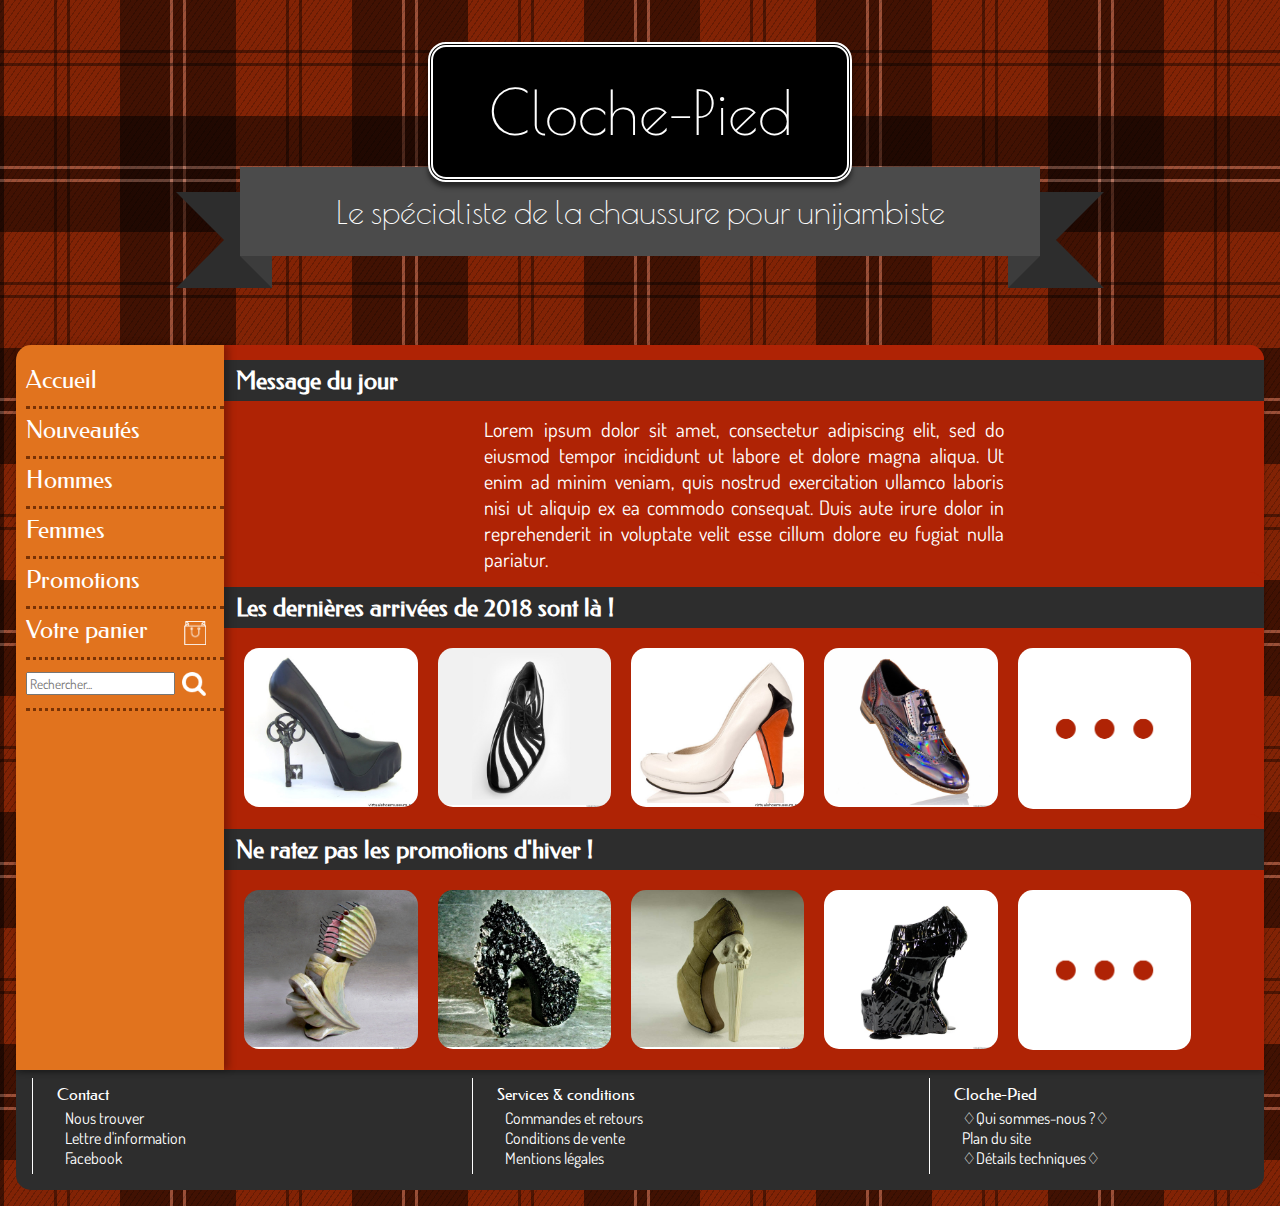
==== index.html @ 4526c3ce "add menu on page progress" ====
<!DOCTYPE html>
<html lang="fr">
  <head>
  <title>Cloche-Pied : accueil</title>
    <link rel="stylesheet"
          href="https://fonts.googleapis.com/css?family=Poiret+One|Federo|Dosis:light"/>
	<link rel="stylesheet"  href="style.css" type="text/css"/>
	<link rel="stylesheet"  href="index.css" type="text/css"/>
	<meta charset="utf-8" />
  </head>
  <body>
	<div id="wrap">
		<header>
			<div id="logo">Cloche-Pied</div>
			<div id="ribbon">
				<span id="ribbon-content">Le spécialiste de la chaussure pour unijambiste</span>
			</div>
		</header>
		<main>
			<div class="menu">
				<nav>
					<ul>
						<li><a href="index.html">Accueil</a></li>
						<li><a href="new.html">Nouveautés</a></li>
						<li><a href="men.html">Hommes</a></li>
						<li><a href="women.html">Femmes</a></li>
						<li><a href="sales.html">Promotions</a></li>
						<li><a href="basket.html">Votre panier<img src="imgs/icons/panier.png"/></a></li>
						<li id="search"><input type="search" placeholder="Rechercher..."/><a href="product.html"><img src="imgs/icons/loupe.png"/></a></li>
					</ul>
				</nav>
			</div>

			<div id="container">
					<div class="container">
						<div id="messagejour">
							<h2>Message du jour</h2>
							<p>Lorem ipsum dolor sit amet, consectetur adipiscing elit, sed do eiusmod tempor incididunt ut labore et dolore magna aliqua. Ut enim ad minim veniam, quis nostrud exercitation ullamco laboris nisi ut aliquip ex ea commodo consequat. Duis aute irure dolor in reprehenderit in voluptate velit esse cillum dolore eu fugiat nulla pariatur.</p>
						</div>
					</div>
					<div class="container">
						<div id="arrivage">
							<h2>Les dernières arrivées de 2018 sont là !</h2>
							<div class="boxes">	
								<a href="product.html"><div class="box"><img src="imgs/w/Vickey.jpg" alt="Vickey Shoes">
									<div class="opaque">
										<div class="infos">
											<p>Vickey</p>
											<p>610€</p>
											<p>by Koby Levy</p>
										</div>
									</div>
								</div></a>
								<a href="product.html"><div class="box"><img src="imgs/m/Zebra.jpg" alt="Zebra Shoes">
									<div class="opaque">
										<div class="infos">
											<p>Zebra</p>
											<p>585€</p>
											<p>by Hugo Leg</p>
										</div>
									</div>
								</div></a>
								<a href="product.html"><div class="box"><img src="imgs/w/Swan.jpg" alt="Swan Shoes">
									<div class="opaque">
										<div class="infos">
											<p>Swan</p>
											<p>570€</p>
											<p>by Beauty Beast</p>
										</div>
									</div>
								</div></a>
								<a href="product.html"><div class="box"><img src="imgs/m/Holographic_iridescent.jpg" alt="Holographic Iridescent Shoes">
									<div class="opaque">
										<div class="infos">
											<p>Iridescent</p>
											<p>700€</p>
											<p>by Mélenchonist</p>
										</div>
									</div>
								</div></a>
								<div class="box"><img src="imgs/3pointsblanc.png" alt="3 petits points">
									<div class="opaque">
										<a href="new.html"><img src="imgs/3pointsgris.png" alt="3 petits points"></a>
									</div>
								</div>
							</div>
						</div>
					</div>
					<div class="container">
						<div id="promos">
							<h2>Ne ratez pas les promotions d'hiver !</h2>
							<div class="boxes">	
								<a href="product.html"><div class="box"><img src="./imgs/w/k_tesoro/Equilibria.jpg" alt="Equilibria Shoes"> 
									<div class="opaque">
										<div class="infos">
											<p>Equilibria</p>
											<p>510€</p>
											<p>by Kermit Tesoro</p>
										</div>
									</div>
								</div></a>
								<a href="product.html"><div class="box"><img src="./imgs/w/k_tesoro/Hallucilica.jpg" alt="Hallucilica Shoes">
									<div class="opaque">
										<div class="infos">
											<p>Hallucilica
											<p>430€</p>
											<p>by Kermit Tesoro</p>
										</div>
									</div>
								</div></a>
								<a href="product.html"><div class="box"><img src="./imgs/w/k_tesoro/Impaled_skull.jpg" alt="Impaled Skull Shoes">
									<div class="opaque">
										<div class="infos">
											<p>Impaled Skull
											<p>520€</p>
											<p>by Kermit Tesoro</p>
										</div>
									</div>
								</div></a>
								<a href="product.html"><div class="box"><img src="./imgs/w/k_tesoro/Oil_Spiller.jpg" alt="Oil Spiller Shoes">
									<div class="opaque">
										<div class="infos">
											<p>Oil Spillet</p>
											<p>450€</p>
											<p>by Kermit Tesoro</p>
										</div>
									</div>
								</div></a>
								<div class="box"><img src="imgs/3pointsblanc.png" alt="3 petits points">
									<div class="opaque">
										<a href="sales.html"><img src="imgs/3pointsgris.png" alt="3 petits points"></a>
									</div>
								</div>
							</div>
						</div>
					</div>
				</div>														
			</main>
		<footer>
				<dl>
					<dt>Contact</dt>
					<nav>
						<dd><a href="progress.html">Nous trouver</dd>
						<dd><a href="progress.html">Lettre d'information</dd>
						<dd><a href="progress.html">Facebook</dd>
					</nav>
				</dl>
				<dl>
					<dt>Services &amp; conditions</dt>
					<nav>
						<dd><a href="progress.html">Commandes et retours</dd>
						<dd><a href="progress.html">Conditions de vente</dd>
						<dd><a href="progress.html">Mentions légales</dd>
					</nav>
				</dl>
				<dl>
					<dt>Cloche-Pied</dt>
					<nav>
						<dd><a href="about.html">♢Qui sommes-nous ?♢</a><dd>
						<dd><a href="progress.html">Plan du site</dd>
						<dd><a href="details.html">♢Détails techniques♢</dd>
					</nav>
				</dl>
			</footer>
	</div>
  </body>
</html>
---- style.css ----
/*taille du body et couleur du fond*/
body{
	width: 97.5%;
	margin: 0 auto 1.25%;
	background-color: rgb(130, 35, 5);
	background-image: repeating-linear-gradient(transparent, transparent 50px, rgba(0,0,0,.4) 50px, rgba(0,0,0,.4) 53px, transparent 53px, transparent 63px, rgba(0,0,0,.4) 63px, rgba(0,0,0,.4) 66px, transparent 66px, transparent 116px, rgba(0,0,0,.5) 116px, rgba(0,0,0,.5) 166px, rgba(255,255,255,.2) 166px, rgba(255,255,255,.2) 169px, rgba(0,0,0,.5) 169px, rgba(0,0,0,.5) 179px, rgba(255,255,255,.2) 179px, rgba(255,255,255,.2) 182px, rgba(0,0,0,.5) 182px, rgba(0,0,0,.5) 232px, transparent 232px),
	repeating-linear-gradient(270deg, transparent, transparent 50px, rgba(0,0,0,.4) 50px, rgba(0,0,0,.4) 53px, transparent 53px, transparent 63px, rgba(0,0,0,.4) 63px, rgba(0,0,0,.4) 66px, transparent 66px, transparent 116px, rgba(0,0,0,.5) 116px, rgba(0,0,0,.5) 166px, rgba(255,255,255,.2) 166px, rgba(255,255,255,.2) 169px, rgba(0,0,0,.5) 169px, rgba(0,0,0,.5) 179px, rgba(255,255,255,.2) 179px, rgba(255,255,255,.2) 182px, rgba(0,0,0,.5) 182px, rgba(0,0,0,.5) 232px, transparent 232px),
	repeating-linear-gradient(125deg, transparent, transparent 2px, rgba(0,0,0,.2) 2px, rgba(0,0,0,.2) 3px, transparent 3px, transparent 5px, rgba(0,0,0,.2) 5px);
}

/*gestion du header, du main et du footer. position et taille*/
#wrap{
	display: flex;
	flex-direction: column;
	margin: auto;
	max-width: 1300px;
}

/*emplacement du header et gestion de ses marges*/
header{
	align-self: flex-start;
    width:100%;
    height:290px;
	margin-bottom: 35px;
}

/*constrution et apparence du logo*/
#logo{
	position:relative;
	margin: 0.70em auto -0.25em;
	padding: 0.5em 0.20em;
	width: 6.5em;
	z-index:2;
	border-style: double;
	border-width: thick;
	border-color: rgb(255, 255, 255);
	border-radius: .3em;
	background-color: rgb(0, 0, 0);
	box-shadow: 0px 5px 5px rgba(0, 0, 0, .5);
	font-family: 'Poiret One', sans-serif;
    font-size: 60px;
	text-align: center;
	color: rgb(255, 255, 255);
}

/*gestion du bandeau gris sous le logo*/
#ribbon{
	position: relative;
	width: 22em;
	padding: 0.8em 1.5em; 
	margin: 0 auto 3em;
	background-color: rgb(75, 75, 75);
	color: rgb(255, 255, 255);
	text-align: center;
	font-family: 'Poiret One', sans-serif;
	font-size: 32px;
}

#ribbon:before, #ribbon:after{
 	content: "";
 	position: absolute;
 	display: block;
 	bottom: -1em;
 	border: 1.5em solid rgb(45, 45, 45);
 	z-index: -1;
}

#ribbon:before{
 	left: -2em;
	border-right-width: 1.5em;
	border-left-color: transparent;
}

#ribbon:after{
 	right: -2em;
	border-left-width: 1.5em;
	border-right-color: transparent;
}

#ribbon #ribbon-content:before, #ribbon #ribbon-content:after{
 	content: "";
	position: absolute;
	display: block;
	border-style: solid;
	border-color: rgb(60,60,60) transparent transparent transparent;
	bottom: -1em;
}

#ribbon #ribbon-content:before{
	left: 0;
	border-width: 1em 0 0 1em;
	z-index: 0;
}

#ribbon #ribbon-content:after {
	right: 0;
	border-width: 1em 1em 0 0;
	z-index: 0;
}

/*gestion du main*/
main{
	box-shadow: 0px 3px 5px rgba(0, 0, 0, .25);
	z-index:1;
	margin-top: 20px;
}

#homeIcon{
	padding:1em;
}


/*construction du menu latéral*/
.menu{
	background-color: rgb(225, 115, 30);
	border-top-left-radius: 15px;
	padding: 0.1em 0em;
	box-shadow: 5px 0px 7.5px rgba(0, 0, 0, .25);
	z-index:2;
}

.menu a{
	text-decoration: none;
	color:white;
}

.menu ul{
	margin: 0 0 auto -30px;
	max-width: 250px;
	min-height: 100%;
	display: flex;
	flex-direction: column;
	justify-content: space-around;
}

.menu ul li:first-child{
	padding: 0.75em 0 0.5em;
}

.menu ul li{
	padding: 0.25em 0 0.5em;
	border-bottom : medium dotted rgb(120,50,5);
	list-style: none;
	font-family: 'Federo', sans-serif;
	font-size: 24px;
}

#search input{
	width:75%;
	font-family: 'Dosis';
}

li img{
	padding-left:0.25em;
	margin: 0.25em 0.75em 0 0;
	height:24px;
	float: right;
}
.container{
	width: 100%;
	border-top-right-radius: 15px;
	flex-direction: row;
	flex-wrap: wrap;
	background-color: rgb(175, 35, 5);
	z-index:1;
}

.container h1{
	display: block;
	color: rgb(0, 0, 0);
	font-family: 'Federo', 'Times New Roman', serif;
	font-size: 24px;
	text-align: center;
}

/*gestion du footer*/

dl{
	padding: 0 1.5em;
	margin: 0.5em 1em 1em;
	border-left-style: solid;
	border-left-width: thin;
	border-left-color: rgb(255, 255, 255);	
}


dt{
	padding: .35em 0 .25em;
	font-family: 'Federo', sans-serif;
	font-size: 16px;
	color: rgb(255, 255, 255);
}

dd{
	margin-left: 0.5em;
	font-family: 'Dosis', sans-serif;
	font-size: 16px;
	color: rgb(255, 255, 255);
}


a{
	text-decoration:none;
	color:inherit;
}

@media screen and (max-width: 657px) {
	footer{
		background-color: rgb(45, 45, 45);
		display: block;
		padding:2%;
	}
}	

@media screen and (min-width: 657px) {
	footer{
		align-self: flex-end;
		width: 100%;
		height:120px;
		border-bottom-left-radius: 15px;
		border-bottom-right-radius: 15px;
		background-color: rgb(45, 45, 45);
		display: flex;
		justify-content: space-between;
	}
}

@media screen and (max-width: 657px) {
	header{
		margin-bottom:0;
		height:100%;
	}

	/*constrution et apparence du logo*/
	#logo{
	    font-size: 28px;
	}

/*gestion du bandeau gris sous le logo*/
	#ribbon{
		width: 13em;
		font-size: 18px;
	}
}

@media screen and (min-width:657px) and (max-width: 950px) {
	header{
		margin-bottom:0;
		height:100%;
	}

	/*constrution et apparence du logo*/
	#logo{
	    font-size: 36px;
	}

/*gestion du bandeau gris sous le logo*/
	#ribbon{
		width: 18em;
		font-size:24px;
	}

	#messagejour p{
		margin:0px 10%;
	}
}

@media screen and (min-width:657px){
	main{
		display: flex;
	}

	.menu{
		width:250px;
	}
}
---- index.css ----
.bandeau_produits{
	background-color: rgb(75,75,75);
	width: 100%;
}

.bandeau_produits:last-child{
	background-color: rgb(45,45,45);
}

.message{
	background-color: rgb(45, 45, 45);
	width: 100%;
}

.message p{
	color: rgb(255, 255, 255);
	width: 100%;
}

#container{
	width: 100%;
	display: flex;
	border-top-right-radius: 15px;
	flex-wrap: wrap;
	flex-direction: column;
	flex-wrap: wrap;
	background-color: rgb(175, 35, 5);
	align-content: space-around;
	z-index:1;
}

.container:last-child{
	padding-bottom:15px;
}

.container h2{
	background-color:rgb(45, 45, 45);
	padding: 0.25em 0.5em;
	color:white;
	margin:15px 0px;
	font-family: 'Federo', sans-serif;
}

#messagejour p{
	margin:0px 25%;
	text-align:justify;
	font-size:20px;
	font-family:'Dosis';

}

@media screen and (max-width: 950px) {
	#messagejour p{
		margin:0px 10%;
	}
}

.boxes{
	padding: 0 10px;
}

.box{
	float:left;
	width : 17%;
	margin: 5px 10px;
	border-radius: 15px;
	position:relative;
}

@media screen and (max-width: 545px) {
	.box{
		width : 95%;
	}
}

@media screen and (min-width:545px) and (max-width: 657px) {
	.box{
		width :46%;
	}
}

@media screen and (min-width:657px) and (max-width: 910px) {
	.box{
		width :28%;
	}
}

.box p{
	display: inline-block;
	height: 100%;
	color: rgb(175, 35, 5);
	font-family: 'Federo';
	font-size: 48px;
}

.box img{
	width:100%;
	object-fit: cover;
  	border-radius: 15px;
  	display:block;
  	
}

.opaque{
	position: absolute;
	top: 0;
	bottom: 0;
	left: 0;
	right: 0;
	height: 100%;
	width: 100%;
	opacity: 0;
	transition: .5s ease;
	background-color: rgb(75, 75, 75);
	border-radius: 15px;
	align-content: space-around;
  }

.box:hover .opaque{
	opacity: 1;
}
img:hover{
	box-shadow: 0 0 15px rgba(0,0,0,.9);
}

.infos{
  	position: absolute;
  	top: 50%;
  	margin-left: 70px;
  	transform: translate(-50%, -50%);
 	-ms-transform: translate(-50%, -50%);
}

.container p{
	display:block;
	font-size:16px;
	color:white;
	font-family: 'Federo', sans-serif;
}
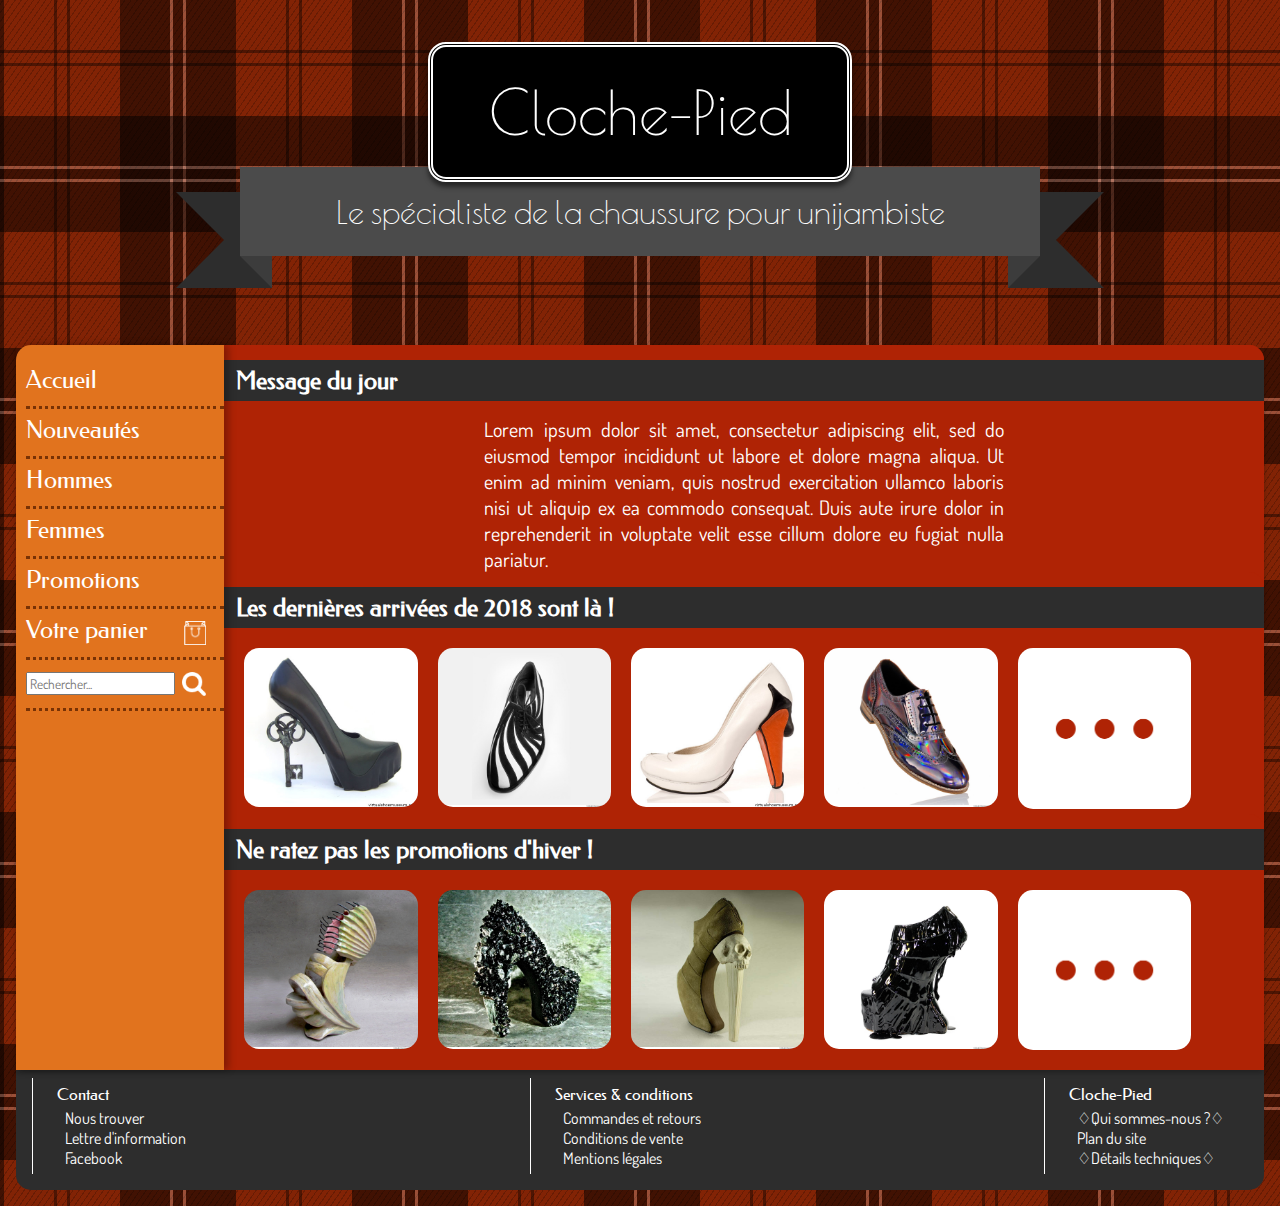
==== commit cab3961f: "corrections w3c" ====
--- a/index.html
+++ b/index.html
@@ -25,8 +25,8 @@
 						<li><a href="men.html">Hommes</a></li>
 						<li><a href="women.html">Femmes</a></li>
 						<li><a href="sales.html">Promotions</a></li>
-						<li><a href="basket.html">Votre panier<img src="imgs/icons/panier.png"/></a></li>
-						<li id="search"><input type="search" placeholder="Rechercher..."/><a href="product.html"><img src="imgs/icons/loupe.png"/></a></li>
+						<li><a href="basket.html">Votre panier<img src="imgs/icons/panier.png" alt="icone panier"/></a></li>
+						<li id="search"><input type="search" placeholder="Rechercher..."/><a href="product.html"><img src="imgs/icons/loupe.png" alt="icone loupe"/></a></li>
 					</ul>
 				</nav>
 			</div>
@@ -137,30 +137,26 @@
 				</div>														
 			</main>
 		<footer>
-				<dl>
-					<dt>Contact</dt>
-					<nav>
-						<dd><a href="progress.html">Nous trouver</dd>
-						<dd><a href="progress.html">Lettre d'information</dd>
-						<dd><a href="progress.html">Facebook</dd>
-					</nav>
-				</dl>
-				<dl>
-					<dt>Services &amp; conditions</dt>
-					<nav>
-						<dd><a href="progress.html">Commandes et retours</dd>
-						<dd><a href="progress.html">Conditions de vente</dd>
-						<dd><a href="progress.html">Mentions légales</dd>
-					</nav>
-				</dl>
-				<dl>
-					<dt>Cloche-Pied</dt>
-					<nav>
-						<dd><a href="about.html">♢Qui sommes-nous ?♢</a><dd>
-						<dd><a href="progress.html">Plan du site</dd>
-						<dd><a href="details.html">♢Détails techniques♢</dd>
-					</nav>
-				</dl>
+				<nav>
+					<dl>
+						<dt>Contact</dt>
+							<dd><a href="progress.html">Nous trouver</a></dd>
+							<dd><a href="progress.html">Lettre d'information</a></dd>
+							<dd><a href="progress.html">Facebook</a></dd>
+					</dl>
+					<dl>
+						<dt>Services &amp; conditions</dt>
+							<dd><a href="progress.html">Commandes et retours</a></dd>
+							<dd><a href="progress.html">Conditions de vente</a></dd>
+							<dd><a href="progress.html">Mentions légales</a></dd>
+					</dl>
+					<dl>
+						<dt>Cloche-Pied</dt>
+							<dd><a href="about.html">♢Qui sommes-nous ?♢</a><dd>
+							<dd><a href="progress.html">Plan du site</a></dd>
+							<dd><a href="details.html">♢Détails techniques♢</a></dd>
+					</dl>
+				</nav>
 			</footer>
 	</div>
   </body>
--- a/style.css
+++ b/style.css
@@ -146,8 +146,19 @@
 }
 
 #search input{
-	width:75%;
 	font-family: 'Dosis';
+}
+
+@media screen and (max-width: 1080px) {
+	#search input{
+		width:60%;
+	}
+}
+
+@media screen and (min-width:1080px){
+	#search input{
+		width:75%;
+	}
 }
 
 li img{
@@ -174,7 +185,11 @@
 }
 
 /*gestion du footer*/
-
+footer nav{
+	width: 100%;
+	display: flex;
+	justify-content: space-between;
+}
 dl{
 	padding: 0 1.5em;
 	margin: 0.5em 1em 1em;
--- a/index.css
+++ b/index.css
@@ -114,11 +114,12 @@
 	background-color: rgb(75, 75, 75);
 	border-radius: 15px;
 	align-content: space-around;
-  }
+}
 
 .box:hover .opaque{
 	opacity: 1;
 }
+
 img:hover{
 	box-shadow: 0 0 15px rgba(0,0,0,.9);
 }
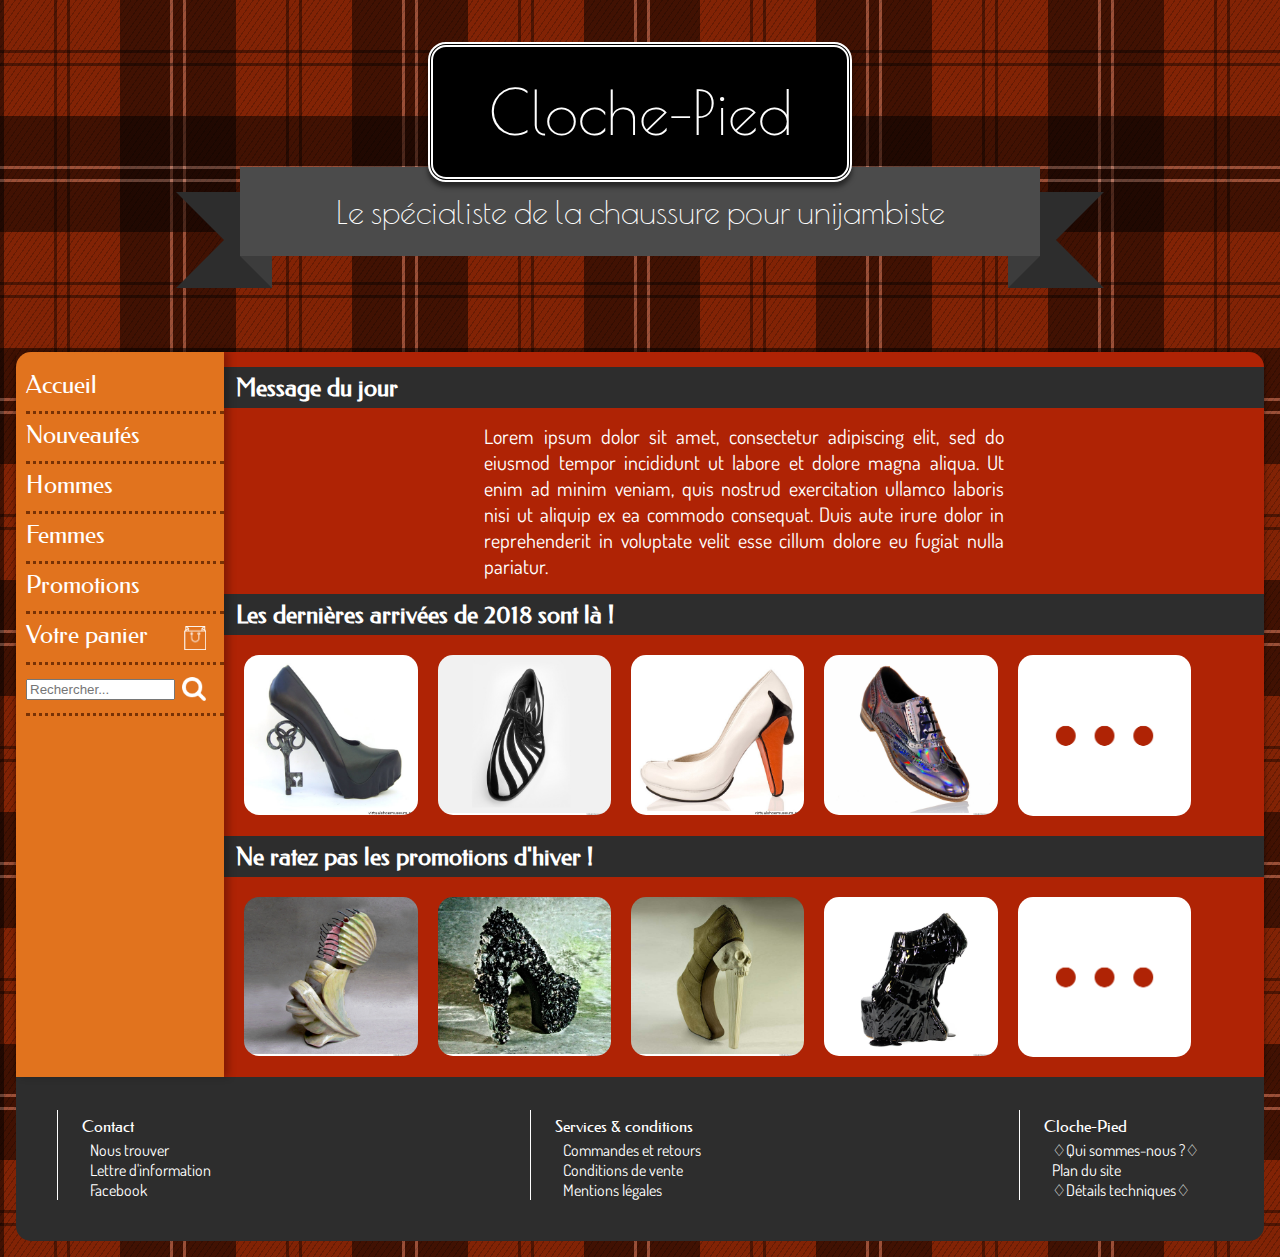
==== commit 942604c4: "Finitions" ====
--- a/index.html
+++ b/index.html
@@ -3,7 +3,7 @@
   <head>
   <title>Cloche-Pied : accueil</title>
     <link rel="stylesheet"
-          href="https://fonts.googleapis.com/css?family=Poiret+One|Federo|Dosis:light"/>
+          href="https://fonts.googleapis.com/css?family=Poiret+One%7CFedero%7CDosis:light"/>
 	<link rel="stylesheet"  href="style.css" type="text/css"/>
 	<link rel="stylesheet"  href="index.css" type="text/css"/>
 	<meta charset="utf-8" />
@@ -25,110 +25,138 @@
 						<li><a href="men.html">Hommes</a></li>
 						<li><a href="women.html">Femmes</a></li>
 						<li><a href="sales.html">Promotions</a></li>
-						<li><a href="basket.html">Votre panier<img src="imgs/icons/panier.png" alt="icone panier"/></a></li>
-						<li id="search"><input type="search" placeholder="Rechercher..."/><a href="product.html"><img src="imgs/icons/loupe.png" alt="icone loupe"/></a></li>
+						<li><a href="empty_basket.html">Votre panier<img src="imgs/icons/panier.png" alt="icone panier"/></a></li>
+						<li id="search"><input type="search" placeholder="Rechercher..."/><a href="product_list.html"><img src="imgs/icons/loupe.png" alt="icone loupe"/></a></li>
 					</ul>
 				</nav>
 			</div>
 
-			<div id="container">
-					<div class="container">
-						<div id="messagejour">
-							<h2>Message du jour</h2>
-							<p>Lorem ipsum dolor sit amet, consectetur adipiscing elit, sed do eiusmod tempor incididunt ut labore et dolore magna aliqua. Ut enim ad minim veniam, quis nostrud exercitation ullamco laboris nisi ut aliquip ex ea commodo consequat. Duis aute irure dolor in reprehenderit in voluptate velit esse cillum dolore eu fugiat nulla pariatur.</p>
-						</div>
+			<div class="container">
+					<div class="sectionaccueil">
+						<h2>Message du jour</h2>
+						<p>Lorem ipsum dolor sit amet, consectetur adipiscing elit, sed do eiusmod tempor incididunt ut labore et dolore magna aliqua. Ut enim ad minim veniam, quis nostrud exercitation ullamco laboris nisi ut aliquip ex ea commodo consequat. Duis aute irure dolor in reprehenderit in voluptate velit esse cillum dolore eu fugiat nulla pariatur.</p>
 					</div>
-					<div class="container">
+					<div class="sectionaccueil">
 						<div id="arrivage">
 							<h2>Les dernières arrivées de 2018 sont là !</h2>
 							<div class="boxes">	
-								<a href="product.html"><div class="box"><img src="imgs/w/Vickey.jpg" alt="Vickey Shoes">
-									<div class="opaque">
-										<div class="infos">
-											<p>Vickey</p>
-											<p>610€</p>
-											<p>by Koby Levy</p>
+								<a href="product.html">
+									<div class="box">
+										<img src="imgs/w/Vickey.jpg" alt="Vickey Shoes"/>
+										<div class="opaque">
+											<div class="infos">
+												<p>Vickey</p>
+												<p>610€</p>
+												<p>by Koby Levy</p>
+											</div>
 										</div>
 									</div>
-								</div></a>
-								<a href="product.html"><div class="box"><img src="imgs/m/Zebra.jpg" alt="Zebra Shoes">
-									<div class="opaque">
-										<div class="infos">
-											<p>Zebra</p>
-											<p>585€</p>
-											<p>by Hugo Leg</p>
+								</a>
+								<a href="product.html">
+									<div class="box">
+										<img src="imgs/m/Zebra.jpg" alt="Zebra chaussure"/>
+										<div class="opaque">
+											<div class="infos">
+												<p>Zebra</p>
+												<p>585€</p>
+												<p>by Robbert A.J. Koets</p>
+											</div>
 										</div>
 									</div>
-								</div></a>
-								<a href="product.html"><div class="box"><img src="imgs/w/Swan.jpg" alt="Swan Shoes">
-									<div class="opaque">
-										<div class="infos">
-											<p>Swan</p>
-											<p>570€</p>
-											<p>by Beauty Beast</p>
+								</a>
+								<a href="product.html">
+									<div class="box">
+										<img src="imgs/w/Swan.jpg" alt="Swan chaussure"/>
+										<div class="opaque">
+											<div class="infos">
+												<p>Swan</p>
+												<p>570€</p>
+												<p>by Kobi Levi</p>
+											</div>
 										</div>
 									</div>
-								</div></a>
-								<a href="product.html"><div class="box"><img src="imgs/m/Holographic_iridescent.jpg" alt="Holographic Iridescent Shoes">
-									<div class="opaque">
-										<div class="infos">
-											<p>Iridescent</p>
-											<p>700€</p>
-											<p>by Mélenchonist</p>
+								</a>
+								<a href="product.html">
+									<div class="box">
+										<img src="imgs/m/Holographic_iridescent.jpg" alt="Holographic/Iridescent chaussure"/>
+										<div class="opaque">
+											<div class="infos">
+												<p>Holographic / Iridescent</p>
+												<p>700€</p>
+												<p>by Luke Grant-Muller</p>
+											</div>
 										</div>
 									</div>
-								</div></a>
-								<div class="box"><img src="imgs/3pointsblanc.png" alt="3 petits points">
+								</a>
+								<div class="box">
+									<img src="imgs/3pointsblanc.png" alt="3 petits points"/>
 									<div class="opaque">
-										<a href="new.html"><img src="imgs/3pointsgris.png" alt="3 petits points"></a>
+										<a href="new.html">
+											<img src="imgs/3pointsgris.png" alt="3 petits points/">
+										</a>
 									</div>
 								</div>
 							</div>
 						</div>
 					</div>
-					<div class="container">
+					<div class="sectionaccueil">
 						<div id="promos">
 							<h2>Ne ratez pas les promotions d'hiver !</h2>
 							<div class="boxes">	
-								<a href="product.html"><div class="box"><img src="./imgs/w/k_tesoro/Equilibria.jpg" alt="Equilibria Shoes"> 
-									<div class="opaque">
-										<div class="infos">
-											<p>Equilibria</p>
-											<p>510€</p>
-											<p>by Kermit Tesoro</p>
+								<a href="product.html">
+									<div class="box">
+										<img src="./imgs/w/k_tesoro/Equilibria.jpg" alt="Equilibria chaussure"/> 
+										<div class="opaque">
+											<div class="infos">
+												<p>Equilibria</p>
+												<p>510€</p>
+												<p>by Kermit Tesoro</p>
+											</div>
 										</div>
 									</div>
-								</div></a>
-								<a href="product.html"><div class="box"><img src="./imgs/w/k_tesoro/Hallucilica.jpg" alt="Hallucilica Shoes">
-									<div class="opaque">
-										<div class="infos">
-											<p>Hallucilica
-											<p>430€</p>
-											<p>by Kermit Tesoro</p>
+								</a>
+								<a href="product.html">
+									<div class="box">
+										<img src="./imgs/w/k_tesoro/Hallucilica.jpg" alt="Hallucilica chaussure"/>
+										<div class="opaque">
+											<div class="infos">
+												<p>Hallucilica
+												<p>430€</p>
+												<p>by Kermit Tesoro</p>
+											</div>
 										</div>
 									</div>
-								</div></a>
-								<a href="product.html"><div class="box"><img src="./imgs/w/k_tesoro/Impaled_skull.jpg" alt="Impaled Skull Shoes">
-									<div class="opaque">
-										<div class="infos">
-											<p>Impaled Skull
-											<p>520€</p>
-											<p>by Kermit Tesoro</p>
+								</a>
+								<a href="product.html">
+									<div class="box">
+										<img src="./imgs/w/k_tesoro/Impaled_skull.jpg" alt="Impaled Skull chaussure"/>
+										<div class="opaque">
+											<div class="infos">
+												<p>Impaled Skull
+												<p>520€</p>
+												<p>by Kermit Tesoro</p>
+											</div>
 										</div>
 									</div>
-								</div></a>
-								<a href="product.html"><div class="box"><img src="./imgs/w/k_tesoro/Oil_Spiller.jpg" alt="Oil Spiller Shoes">
-									<div class="opaque">
-										<div class="infos">
-											<p>Oil Spillet</p>
-											<p>450€</p>
-											<p>by Kermit Tesoro</p>
+								</a>
+								<a href="product.html">
+									<div class="box">
+										<img src="./imgs/w/k_tesoro/Oil_Spiller.jpg" alt="Oil Spiller chaussure"/>
+										<div class="opaque">
+											<div class="infos">
+												<p>Oil Spiller</p>
+												<p>450€</p>
+												<p>by Kermit Tesoro</p>
+											</div>
 										</div>
 									</div>
-								</div></a>
-								<div class="box"><img src="imgs/3pointsblanc.png" alt="3 petits points">
+								</a>
+								<div class="box">
+									<img src="imgs/3pointsblanc.png" alt="3 petits points">
 									<div class="opaque">
-										<a href="sales.html"><img src="imgs/3pointsgris.png" alt="3 petits points"></a>
+										<a href="sales.html">
+											<img src="imgs/3pointsgris.png" alt="3 petits points">
+										</a>
 									</div>
 								</div>
 							</div>
--- a/style.css
+++ b/style.css
@@ -1,4 +1,4 @@
-/*taille du body et couleur du fond*/
+/*body--------------------------------------------------------------------*/
 body{
 	width: 97.5%;
 	margin: 0 auto 1.25%;
@@ -8,32 +8,22 @@
 	repeating-linear-gradient(125deg, transparent, transparent 2px, rgba(0,0,0,.2) 2px, rgba(0,0,0,.2) 3px, transparent 3px, transparent 5px, rgba(0,0,0,.2) 5px);
 }
 
-/*gestion du header, du main et du footer. position et taille*/
+/*contenant du site-------------------------------------------------------*/
 #wrap{
-	display: flex;
-	flex-direction: column;
 	margin: auto;
 	max-width: 1300px;
 }
 
-/*emplacement du header et gestion de ses marges*/
-header{
-	align-self: flex-start;
-    width:100%;
-    height:290px;
-	margin-bottom: 35px;
-}
-
-/*constrution et apparence du logo*/
+/*header*/
+/*------------------------------------------------------------------------*/
+/*logo*/
 #logo{
 	position:relative;
 	margin: 0.70em auto -0.25em;
 	padding: 0.5em 0.20em;
 	width: 6.5em;
 	z-index:2;
-	border-style: double;
-	border-width: thick;
-	border-color: rgb(255, 255, 255);
+	border: double thick white;
 	border-radius: .3em;
 	background-color: rgb(0, 0, 0);
 	box-shadow: 0px 5px 5px rgba(0, 0, 0, .5);
@@ -43,7 +33,7 @@
 	color: rgb(255, 255, 255);
 }
 
-/*gestion du bandeau gris sous le logo*/
+/*ruban sous le logo*/
 #ribbon{
 	position: relative;
 	width: 22em;
@@ -98,194 +88,179 @@
 	z-index: 0;
 }
 
-/*gestion du main*/
+/*params pour largeur d'écran inférieure à 657px*/
+@media screen and (max-width: 657px) {
+	/*logo*/
+	#logo{
+	    font-size: 28px;
+	}
+
+	/*bandeau sous le logo*/
+	#ribbon{
+		width: 13em;
+		font-size: 18px;
+	}
+}
+
+/*params pour largeur d'écran entre 657px et 950px*/
+@media screen and (min-width:657px) and (max-width: 950px) {
+	/*logo*/
+	#logo{
+	    font-size: 36px;
+	}
+
+	/*bandeau sous le logo*/
+	#ribbon{
+		width: 18em;
+		font-size: 24px;
+	}
+
+	/*message du jour*/
+	#messagejour p{
+		margin:0px 10%;
+	}
+}
+/*------------------------------------------------------------------------*/
+
+
+/*main*/
+/*------------------------------------------------------------------------*/
 main{
-	box-shadow: 0px 3px 5px rgba(0, 0, 0, .25);
-	z-index:1;
-	margin-top: 20px;
-}
-
-#homeIcon{
-	padding:1em;
-}
-
-
-/*construction du menu latéral*/
-.menu{
-	background-color: rgb(225, 115, 30);
-	border-top-left-radius: 15px;
-	padding: 0.1em 0em;
-	box-shadow: 5px 0px 7.5px rgba(0, 0, 0, .25);
-	z-index:2;
-}
-
-.menu a{
-	text-decoration: none;
-	color:white;
-}
-
-.menu ul{
-	margin: 0 0 auto -30px;
-	max-width: 250px;
-	min-height: 100%;
-	display: flex;
-	flex-direction: column;
-	justify-content: space-around;
-}
-
-.menu ul li:first-child{
-	padding: 0.75em 0 0.5em;
-}
-
-.menu ul li{
-	padding: 0.25em 0 0.5em;
-	border-bottom : medium dotted rgb(120,50,5);
-	list-style: none;
-	font-family: 'Federo', sans-serif;
-	font-size: 24px;
-}
-
-#search input{
+	box-shadow: 0px 3px 5px rgba(0, 0, 0, .5);
+	color: white;
 	font-family: 'Dosis';
 }
 
-@media screen and (max-width: 1080px) {
-	#search input{
-		width:60%;
-	}
-}
-
-@media screen and (min-width:1080px){
-	#search input{
-		width:75%;
-	}
-}
-
-li img{
-	padding-left:0.25em;
-	margin: 0.25em 0.75em 0 0;
-	height:24px;
-	float: right;
-}
+/*menu*/
+/*------------------------------------------------------------------------*/
+	.menu{
+		background-color: rgb(225, 115, 30);
+		border-top-left-radius: 15px;
+		box-shadow: 5px 0px 7.5px rgba(0, 0, 0, .25);
+		z-index:2;
+	}
+
+	.menu ul{
+		margin: 0 0 auto -30px;
+		display: flex;
+		flex-direction: column;
+	}
+
+	.menu li:first-child{
+		padding: 0.75em 0 0.5em;
+	}
+
+	.menu li{
+		padding: 0.25em 0 0.5em;
+		border-bottom : medium dotted rgb(120,50,5);
+		list-style: none;
+		font-family: 'Federo', sans-serif;
+		font-size: 24px;
+	}
+
+	.menu img{
+		margin: 0.25em 0.75em 0 0;
+		height:24px;
+		float: right;
+	}
+
+	@media screen and (min-width:1080px){
+		#search input{
+			width:75%;
+		}
+	}
+
+	@media screen and (min-width:657px) and (max-width: 1080px) {
+		#search input{
+			width:60%;
+		}
+	}
+
+	@media screen and (max-width:657px){
+		#search input{
+			width:80%;
+		}
+	}
+/*----------------------------------------------------------------------*/
+
+/*Contenant principal*/
+
 .container{
 	width: 100%;
+	display: flex;
 	border-top-right-radius: 15px;
-	flex-direction: row;
+	flex-direction: column;
 	flex-wrap: wrap;
 	background-color: rgb(175, 35, 5);
+	align-content: space-around;
 	z-index:1;
 }
 
-.container h1{
-	display: block;
-	color: rgb(0, 0, 0);
-	font-family: 'Federo', 'Times New Roman', serif;
-	font-size: 24px;
-	text-align: center;
-}
-
-/*gestion du footer*/
-footer nav{
-	width: 100%;
-	display: flex;
-	justify-content: space-between;
-}
+
+
+
+
+
+
+@media screen and (min-width:657px){
+	main{
+		display: flex;
+	}
+
+	.menu{
+		width:250px;
+	}
+}
+
+@media screen and (max-width:657px){
+	main{
+		text-align: center;
+	}
+}
+/*---------------------------------------------------------------------*/
+
+/*footer*/
+/*---------------------------------------------------------------------*/
+footer{
+	background-color: rgb(45, 45, 45);
+	border-bottom-left-radius: 15px;
+	border-bottom-right-radius: 15px;
+	padding:2%;
+	color: white;
+}
+
+/*params pour largeur écran supérieure à 690px*/
+@media screen and (min-width: 725px) {
+	footer nav{
+		display: flex;
+		justify-content: space-between;
+	}
+}
+
+/*menu du footer*/
 dl{
 	padding: 0 1.5em;
 	margin: 0.5em 1em 1em;
-	border-left-style: solid;
-	border-left-width: thin;
-	border-left-color: rgb(255, 255, 255);	
-}
-
+	border-left: solid thin white;	
+}
 
 dt{
-	padding: .35em 0 .25em;
+	padding: 0.35em 0 0.25em;
 	font-family: 'Federo', sans-serif;
-	font-size: 16px;
-	color: rgb(255, 255, 255);
 }
 
 dd{
 	margin-left: 0.5em;
 	font-family: 'Dosis', sans-serif;
-	font-size: 16px;
-	color: rgb(255, 255, 255);
-}
-
-
+}
+/*---------------------------------------------------------------------*/
+/*fin footer*/
+
+
+/*autres*/
+/*---------------------------------------------------------------------*/
+/*liens*/
 a{
 	text-decoration:none;
 	color:inherit;
-}
-
-@media screen and (max-width: 657px) {
-	footer{
-		background-color: rgb(45, 45, 45);
-		display: block;
-		padding:2%;
-	}
-}	
-
-@media screen and (min-width: 657px) {
-	footer{
-		align-self: flex-end;
-		width: 100%;
-		height:120px;
-		border-bottom-left-radius: 15px;
-		border-bottom-right-radius: 15px;
-		background-color: rgb(45, 45, 45);
-		display: flex;
-		justify-content: space-between;
-	}
-}
-
-@media screen and (max-width: 657px) {
-	header{
-		margin-bottom:0;
-		height:100%;
-	}
-
-	/*constrution et apparence du logo*/
-	#logo{
-	    font-size: 28px;
-	}
-
-/*gestion du bandeau gris sous le logo*/
-	#ribbon{
-		width: 13em;
-		font-size: 18px;
-	}
-}
-
-@media screen and (min-width:657px) and (max-width: 950px) {
-	header{
-		margin-bottom:0;
-		height:100%;
-	}
-
-	/*constrution et apparence du logo*/
-	#logo{
-	    font-size: 36px;
-	}
-
-/*gestion du bandeau gris sous le logo*/
-	#ribbon{
-		width: 18em;
-		font-size:24px;
-	}
-
-	#messagejour p{
-		margin:0px 10%;
-	}
-}
-
-@media screen and (min-width:657px){
-	main{
-		display: flex;
-	}
-
-	.menu{
-		width:250px;
-	}
 }--- a/index.css
+++ b/index.css
@@ -1,39 +1,12 @@
-.bandeau_produits{
-	background-color: rgb(75,75,75);
-	width: 100%;
+/***Sections de la page d'accueil***/
+.sectionaccueil{
+	flex-direction: row;
+	flex-wrap: wrap;
 }
-
-.bandeau_produits:last-child{
-	background-color: rgb(45,45,45);
-}
-
-.message{
-	background-color: rgb(45, 45, 45);
-	width: 100%;
-}
-
-.message p{
-	color: rgb(255, 255, 255);
-	width: 100%;
-}
-
-#container{
-	width: 100%;
-	display: flex;
-	border-top-right-radius: 15px;
-	flex-wrap: wrap;
-	flex-direction: column;
-	flex-wrap: wrap;
-	background-color: rgb(175, 35, 5);
-	align-content: space-around;
-	z-index:1;
-}
-
-.container:last-child{
+.sectionaccueil:last-child{
 	padding-bottom:15px;
 }
-
-.container h2{
+.sectionaccueil h2{
 	background-color:rgb(45, 45, 45);
 	padding: 0.25em 0.5em;
 	color:white;
@@ -41,24 +14,26 @@
 	font-family: 'Federo', sans-serif;
 }
 
-#messagejour p{
+/***Message d'accueil***/
+.container .sectionaccueil p{
 	margin:0px 25%;
 	text-align:justify;
 	font-size:20px;
 	font-family:'Dosis';
-
 }
 
 @media screen and (max-width: 950px) {
-	#messagejour p{
+	.container .sectionaccueil p{
 		margin:0px 10%;
 	}
 }
 
+/***Conteneur des boîtes***/
 .boxes{
 	padding: 0 10px;
 }
 
+/***boîtes***/
 .box{
 	float:left;
 	width : 17%;
@@ -66,31 +41,20 @@
 	border-radius: 15px;
 	position:relative;
 }
-
 @media screen and (max-width: 545px) {
 	.box{
 		width : 95%;
 	}
 }
-
 @media screen and (min-width:545px) and (max-width: 657px) {
 	.box{
 		width :46%;
 	}
 }
-
 @media screen and (min-width:657px) and (max-width: 910px) {
 	.box{
 		width :28%;
 	}
-}
-
-.box p{
-	display: inline-block;
-	height: 100%;
-	color: rgb(175, 35, 5);
-	font-family: 'Federo';
-	font-size: 48px;
 }
 
 .box img{
@@ -99,6 +63,22 @@
   	border-radius: 15px;
   	display:block;
   	
+}
+
+/**Texte des boîtes**/
+
+.infos{
+  	position: absolute;
+  	top: 50%;
+  	transform: translate(-50%, -50%);
+ 	-ms-transform: translate(-50%, -50%);
+}
+
+.opaque .infos p{
+	color: rgb(255,255,255);
+	font-family: 'Dosis';
+	font-size: 12pt;
+	margin:auto;
 }
 
 .opaque{
@@ -116,25 +96,28 @@
 	align-content: space-around;
 }
 
+/**Apparition du texte des boîtes**/
 .box:hover .opaque{
 	opacity: 1;
 }
 
-img:hover{
+.container img:hover, .box:hover{
 	box-shadow: 0 0 15px rgba(0,0,0,.9);
 }
 
-.infos{
-  	position: absolute;
-  	top: 50%;
-  	margin-left: 70px;
-  	transform: translate(-50%, -50%);
- 	-ms-transform: translate(-50%, -50%);
+@media screen and (max-width: 1000px) {
+	.infos{
+	  	margin-left: 55px;
+	}
+	.container p{
+		font-size:14px;
+	}
 }
-
-.container p{
-	display:block;
-	font-size:16px;
-	color:white;
-	font-family: 'Federo', sans-serif;
-}+@media screen and (min-width: 1000px) {
+	.infos{
+	  	margin-left: 70px;
+	}
+	.container p{
+		font-size:16px;
+	}
+}
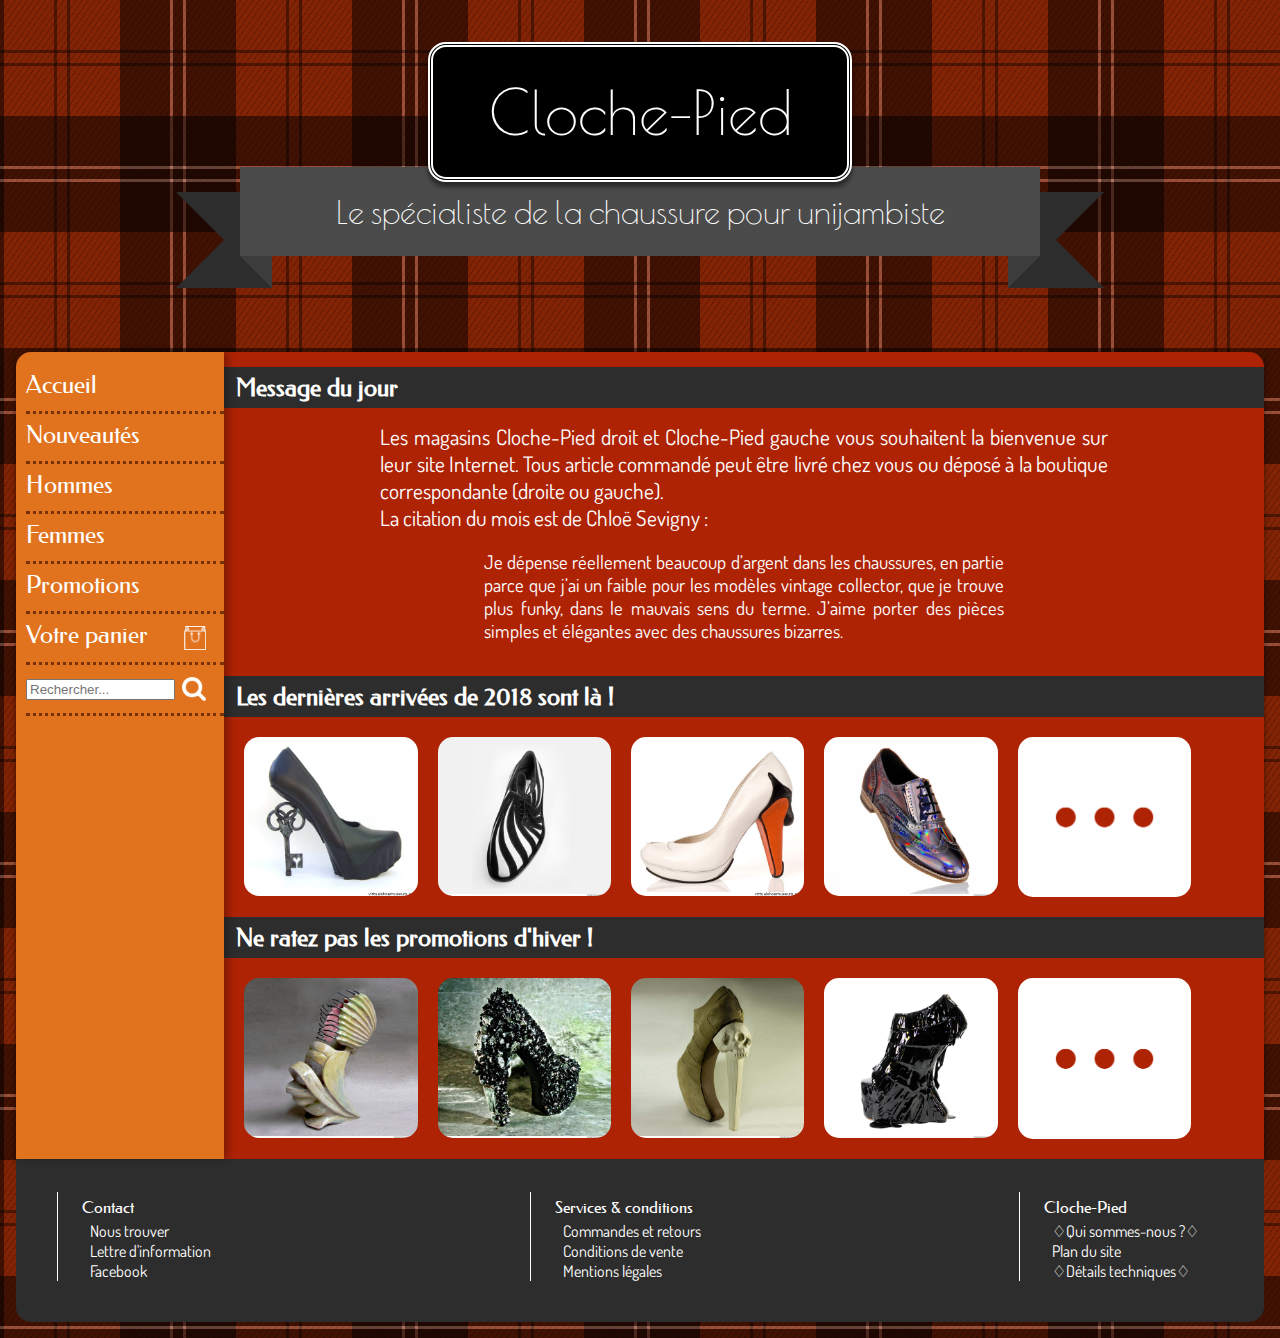
==== commit c68bd286: "Finitions bis" ====
--- a/index.html
+++ b/index.html
@@ -4,8 +4,8 @@
   <title>Cloche-Pied : accueil</title>
     <link rel="stylesheet"
           href="https://fonts.googleapis.com/css?family=Poiret+One%7CFedero%7CDosis:light"/>
-	<link rel="stylesheet"  href="style.css" type="text/css"/>
-	<link rel="stylesheet"  href="index.css" type="text/css"/>
+	<link rel="stylesheet"  href="css/style.css" type="text/css"/>
+	<link rel="stylesheet"  href="css/index.css" type="text/css"/>
 	<meta charset="utf-8" />
   </head>
   <body>
@@ -34,7 +34,9 @@
 			<div class="container">
 					<div class="sectionaccueil">
 						<h2>Message du jour</h2>
-						<p>Lorem ipsum dolor sit amet, consectetur adipiscing elit, sed do eiusmod tempor incididunt ut labore et dolore magna aliqua. Ut enim ad minim veniam, quis nostrud exercitation ullamco laboris nisi ut aliquip ex ea commodo consequat. Duis aute irure dolor in reprehenderit in voluptate velit esse cillum dolore eu fugiat nulla pariatur.</p>
+						<p>Les magasins Cloche-Pied droit et Cloche-Pied gauche vous souhaitent la bienvenue sur leur site Internet. Tous article commandé peut être livré chez vous ou déposé à la boutique correspondante (droite ou gauche).<br/>
+						La citation du mois est de <cite>Chloë Sevigny</cite> :</p>
+					<blockquote>Je dépense réellement beaucoup d’argent dans les chaussures, en partie parce que j’ai un faible pour les modèles vintage collector, que je trouve plus funky, dans le mauvais sens du terme. J’aime porter des pièces simples et élégantes avec des chaussures bizarres.</blockquote>
 					</div>
 					<div class="sectionaccueil">
 						<div id="arrivage">
--- a/css/style.css
+++ b/css/style.css
@@ -0,0 +1,266 @@
+/*body--------------------------------------------------------------------*/
+body{
+	width: 97.5%;
+	margin: 0 auto 1.25%;
+	background-color: rgb(130, 35, 5);
+	background-image: repeating-linear-gradient(transparent, transparent 50px, rgba(0,0,0,.4) 50px, rgba(0,0,0,.4) 53px, transparent 53px, transparent 63px, rgba(0,0,0,.4) 63px, rgba(0,0,0,.4) 66px, transparent 66px, transparent 116px, rgba(0,0,0,.5) 116px, rgba(0,0,0,.5) 166px, rgba(255,255,255,.2) 166px, rgba(255,255,255,.2) 169px, rgba(0,0,0,.5) 169px, rgba(0,0,0,.5) 179px, rgba(255,255,255,.2) 179px, rgba(255,255,255,.2) 182px, rgba(0,0,0,.5) 182px, rgba(0,0,0,.5) 232px, transparent 232px),
+	repeating-linear-gradient(270deg, transparent, transparent 50px, rgba(0,0,0,.4) 50px, rgba(0,0,0,.4) 53px, transparent 53px, transparent 63px, rgba(0,0,0,.4) 63px, rgba(0,0,0,.4) 66px, transparent 66px, transparent 116px, rgba(0,0,0,.5) 116px, rgba(0,0,0,.5) 166px, rgba(255,255,255,.2) 166px, rgba(255,255,255,.2) 169px, rgba(0,0,0,.5) 169px, rgba(0,0,0,.5) 179px, rgba(255,255,255,.2) 179px, rgba(255,255,255,.2) 182px, rgba(0,0,0,.5) 182px, rgba(0,0,0,.5) 232px, transparent 232px),
+	repeating-linear-gradient(125deg, transparent, transparent 2px, rgba(0,0,0,.2) 2px, rgba(0,0,0,.2) 3px, transparent 3px, transparent 5px, rgba(0,0,0,.2) 5px);
+}
+
+/*contenant du site-------------------------------------------------------*/
+#wrap{
+	margin: auto;
+	max-width: 1300px;
+}
+
+/*header*/
+/*------------------------------------------------------------------------*/
+/*logo*/
+#logo{
+	position:relative;
+	margin: 0.70em auto -0.25em;
+	padding: 0.5em 0.20em;
+	width: 6.5em;
+	z-index:2;
+	border: double thick white;
+	border-radius: .3em;
+	background-color: rgb(0, 0, 0);
+	box-shadow: 0px 5px 5px rgba(0, 0, 0, .5);
+	font-family: 'Poiret One', sans-serif;
+    font-size: 60px;
+	text-align: center;
+	color: rgb(255, 255, 255);
+}
+
+/*ruban sous le logo*/
+#ribbon{
+	position: relative;
+	width: 22em;
+	padding: 0.8em 1.5em; 
+	margin: 0 auto 3em;
+	background-color: rgb(75, 75, 75);
+	color: rgb(255, 255, 255);
+	text-align: center;
+	font-family: 'Poiret One', sans-serif;
+	font-size: 32px;
+}
+
+#ribbon:before, #ribbon:after{
+ 	content: "";
+ 	position: absolute;
+ 	display: block;
+ 	bottom: -1em;
+ 	border: 1.5em solid rgb(45, 45, 45);
+ 	z-index: -1;
+}
+
+#ribbon:before{
+ 	left: -2em;
+	border-right-width: 1.5em;
+	border-left-color: transparent;
+}
+
+#ribbon:after{
+ 	right: -2em;
+	border-left-width: 1.5em;
+	border-right-color: transparent;
+}
+
+#ribbon #ribbon-content:before, #ribbon #ribbon-content:after{
+ 	content: "";
+	position: absolute;
+	display: block;
+	border-style: solid;
+	border-color: rgb(60,60,60) transparent transparent transparent;
+	bottom: -1em;
+}
+
+#ribbon #ribbon-content:before{
+	left: 0;
+	border-width: 1em 0 0 1em;
+	z-index: 0;
+}
+
+#ribbon #ribbon-content:after {
+	right: 0;
+	border-width: 1em 1em 0 0;
+	z-index: 0;
+}
+
+/*params pour largeur d'écran inférieure à 657px*/
+@media screen and (max-width: 657px) {
+	/*logo*/
+	#logo{
+	    font-size: 28px;
+	}
+
+	/*bandeau sous le logo*/
+	#ribbon{
+		width: 13em;
+		font-size: 18px;
+	}
+}
+
+/*params pour largeur d'écran entre 657px et 950px*/
+@media screen and (min-width:657px) and (max-width: 950px) {
+	/*logo*/
+	#logo{
+	    font-size: 36px;
+	}
+
+	/*bandeau sous le logo*/
+	#ribbon{
+		width: 18em;
+		font-size: 24px;
+	}
+
+	/*message du jour*/
+	#messagejour p{
+		margin:0px 10%;
+	}
+}
+/*------------------------------------------------------------------------*/
+
+
+/*main*/
+/*------------------------------------------------------------------------*/
+main{
+	box-shadow: 0px 3px 5px rgba(0, 0, 0, .5);
+	color: white;
+	font-family: 'Dosis', Helvetica, sans-serif;
+}
+
+/*menu*/
+/*------------------------------------------------------------------------*/
+	.menu{
+		background-color: rgb(225, 115, 30);
+		border-top-left-radius: 15px;
+		box-shadow: 5px 0px 7.5px rgba(0, 0, 0, .25);
+		z-index:2;
+	}
+
+	.menu ul{
+		margin: 0 0 auto -30px;
+		display: flex;
+		flex-direction: column;
+	}
+
+	.menu li:first-child{
+		padding: 0.75em 0 0.5em;
+	}
+
+	.menu li{
+		padding: 0.25em 0 0.5em;
+		border-bottom : medium dotted rgb(120,50,5);
+		list-style: none;
+		font-family: 'Federo', 'Times New Roman', serif;
+		font-size: 24px;
+	}
+
+	.menu img{
+		margin: 0.25em 0.75em 0 0;
+		height:24px;
+		float: right;
+	}
+
+	@media screen and (min-width:1080px){
+		#search input{
+			width:75%;
+		}
+	}
+
+	@media screen and (min-width:657px) and (max-width: 1080px) {
+		#search input{
+			width:60%;
+		}
+	}
+
+	@media screen and (max-width:657px){
+		#search input{
+			width:80%;
+		}
+	}
+/*----------------------------------------------------------------------*/
+
+/*Contenant principal*/
+
+.container{
+	width: 100%;
+	display: flex;
+	border-top-right-radius: 15px;
+	flex-direction: column;
+	flex-wrap: wrap;
+	background-color: rgb(175, 35, 5);
+	align-content: space-around;
+	z-index:1;
+}
+
+
+
+
+
+
+
+@media screen and (min-width:657px){
+	main{
+		display: flex;
+	}
+
+	.menu{
+		width:250px;
+	}
+}
+
+@media screen and (max-width:657px){
+	main{
+		text-align: center;
+	}
+}
+/*---------------------------------------------------------------------*/
+
+/*footer*/
+/*---------------------------------------------------------------------*/
+footer{
+	background-color: rgb(45, 45, 45);
+	border-bottom-left-radius: 15px;
+	border-bottom-right-radius: 15px;
+	padding:2%;
+	color: white;
+}
+
+/*params pour largeur écran supérieure à 690px*/
+@media screen and (min-width: 725px) {
+	footer nav{
+		display: flex;
+		justify-content: space-between;
+	}
+}
+
+/*menu du footer*/
+dl{
+	padding: 0 1.5em;
+	margin: 0.5em 1em 1em;
+	border-left: solid thin white;	
+}
+
+dt{
+	padding: 0.35em 0 0.25em;
+	font-family: 'Federo', 'Times New Roman', serif;
+}
+
+dd{
+	margin-left: 0.5em;
+	font-family: 'Dosis', Helvetica, sans-serif;
+}
+/*---------------------------------------------------------------------*/
+/*fin footer*/
+
+
+/*autres*/
+/*---------------------------------------------------------------------*/
+/*liens*/
+a{
+	text-decoration:none;
+	color:inherit;
+}--- a/css/index.css
+++ b/css/index.css
@@ -0,0 +1,131 @@
+/***Sections de la page d'accueil***/
+.sectionaccueil{
+	flex-direction: row;
+	flex-wrap: wrap;
+}
+.sectionaccueil:last-child{
+	padding-bottom:15px;
+}
+.sectionaccueil h2{
+	background-color:rgb(45, 45, 45);
+	padding: 0.25em 0.5em;
+	color:white;
+	margin:15px 0px;
+	font-family: 'Federo', 'Times New Roman', serif;
+}
+
+/***Message d'accueil***/
+.container .sectionaccueil p{
+	margin:0px 15%;
+	text-align:justify;
+	font-size:16pt;
+	font-family:'Dosis', Helvetica, sans-serif;
+}
+cite{
+	font-style: normal;
+}
+.sectionaccueil blockquote{
+	margin:1em 25%;
+	font-size:14pt;
+	text-align: justify;
+}
+
+@media screen and (max-width: 950px) {
+	.container .sectionaccueil p{
+		margin:0px 10%;
+	}
+}
+
+/***Conteneur des boîtes***/
+.boxes{
+	padding: 0 10px;
+}
+
+/***boîtes***/
+.box{
+	float:left;
+	width : 17%;
+	margin: 5px 10px;
+	border-radius: 15px;
+	position:relative;
+}
+@media screen and (max-width: 545px) {
+	.box{
+		width : 95%;
+	}
+}
+@media screen and (min-width:545px) and (max-width: 657px) {
+	.box{
+		width :46%;
+	}
+}
+@media screen and (min-width:657px) and (max-width: 910px) {
+	.box{
+		width :28%;
+	}
+}
+
+.box img{
+	width:100%;
+	object-fit: cover;
+  	border-radius: 15px;
+  	display:block;
+  	
+}
+
+/**Texte des boîtes**/
+
+.infos{
+  	position: absolute;
+  	top: 50%;
+  	transform: translate(-50%, -50%);
+ 	-ms-transform: translate(-50%, -50%);
+}
+
+.opaque .infos p{
+	color: rgb(255,255,255);
+	font-family: 'Dosis', Helvetica, sans-serif;
+	font-size: 12pt;
+	margin:auto;
+}
+
+.opaque{
+	position: absolute;
+	top: 0;
+	bottom: 0;
+	left: 0;
+	right: 0;
+	height: 100%;
+	width: 100%;
+	opacity: 0;
+	transition: .5s ease;
+	background-color: rgb(75, 75, 75);
+	border-radius: 15px;
+	align-content: space-around;
+}
+
+/**Apparition du texte des boîtes**/
+.box:hover .opaque{
+	opacity: 1;
+}
+
+.container img:hover, .box:hover{
+	box-shadow: 0 0 15px rgba(0,0,0,.9);
+}
+
+@media screen and (max-width: 1000px) {
+	.infos{
+	  	margin-left: 55px;
+	}
+	.container p{
+		font-size:14px;
+	}
+}
+@media screen and (min-width: 1000px) {
+	.infos{
+	  	margin-left: 70px;
+	}
+	.container p{
+		font-size:16px;
+	}
+}
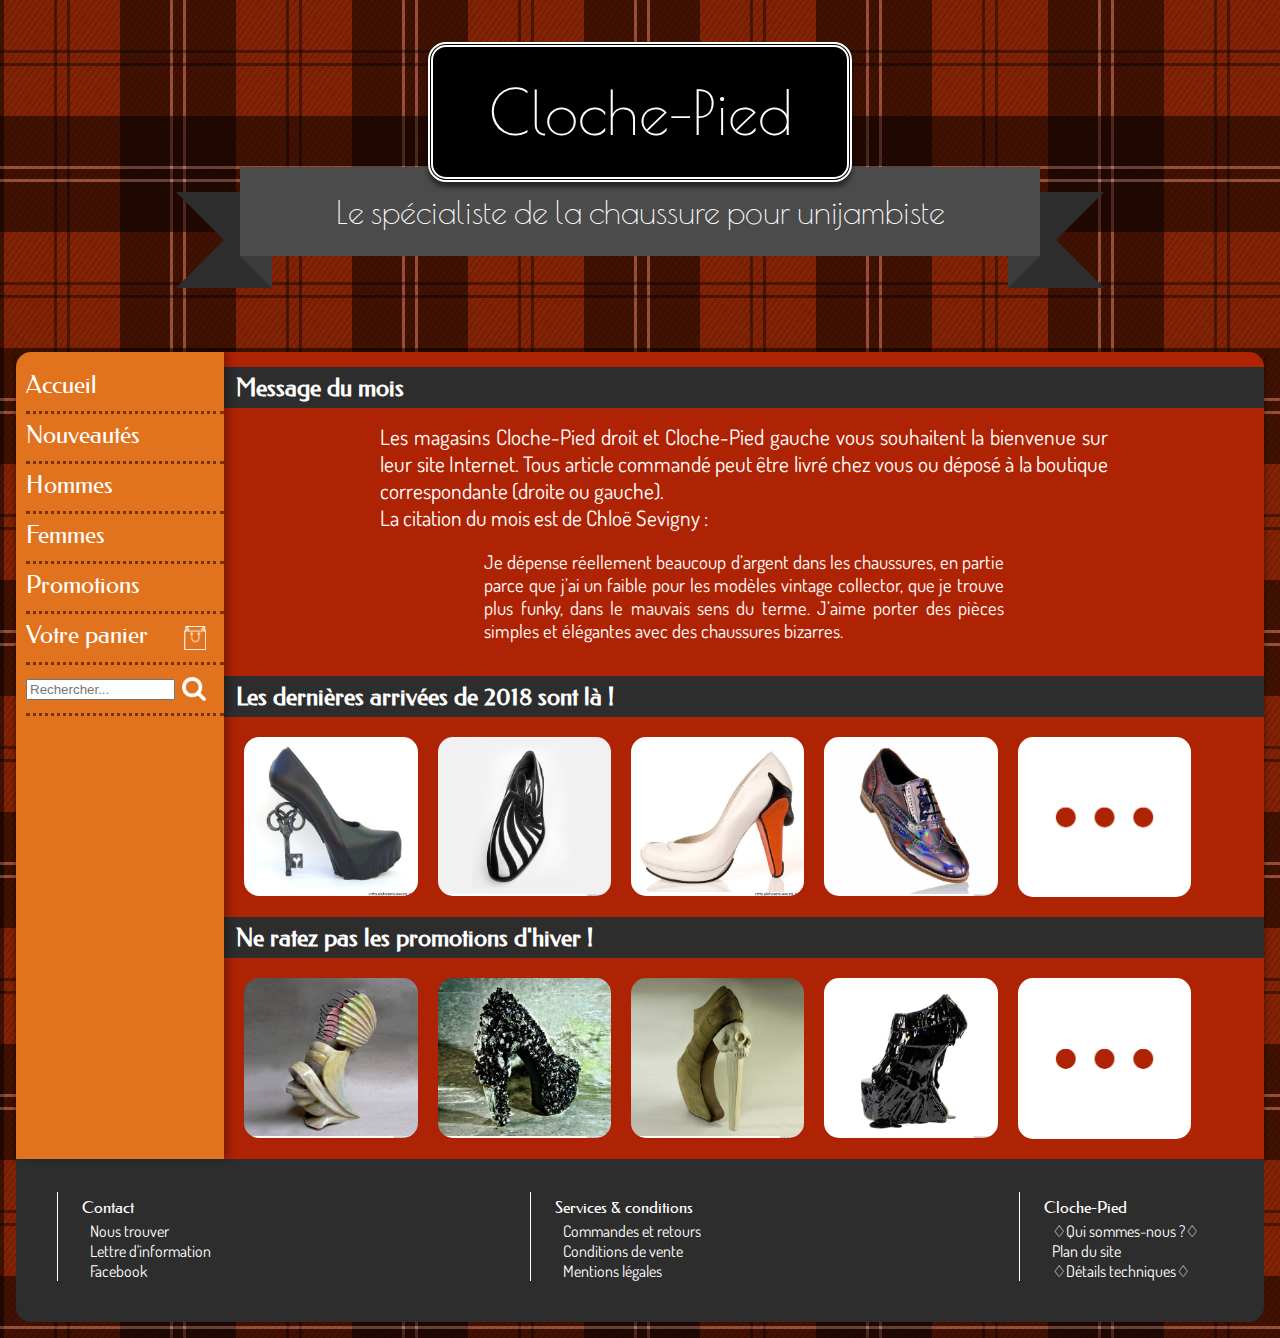
==== commit 715517f9: "other blanks" ====
--- a/index.html
+++ b/index.html
@@ -33,7 +33,7 @@
 
 			<div class="container">
 					<div class="sectionaccueil">
-						<h2>Message du jour</h2>
+						<h2>Message du mois</h2>
 						<p>Les magasins Cloche-Pied droit et Cloche-Pied gauche vous souhaitent la bienvenue sur leur site Internet. Tous article commandé peut être livré chez vous ou déposé à la boutique correspondante (droite ou gauche).<br/>
 						La citation du mois est de <cite>Chloë Sevigny</cite> :</p>
 					<blockquote>Je dépense réellement beaucoup d’argent dans les chaussures, en partie parce que j’ai un faible pour les modèles vintage collector, que je trouve plus funky, dans le mauvais sens du terme. J’aime porter des pièces simples et élégantes avec des chaussures bizarres.</blockquote>
--- a/css/style.css
+++ b/css/style.css
@@ -184,7 +184,7 @@
 /*----------------------------------------------------------------------*/
 
 /*Contenant principal*/
-
+/*----------------------------------------------------------------------*/
 .container{
 	width: 100%;
 	display: flex;
@@ -196,12 +196,6 @@
 	z-index:1;
 }
 
-
-
-
-
-
-
 @media screen and (min-width:657px){
 	main{
 		display: flex;
@@ -254,8 +248,6 @@
 	font-family: 'Dosis', Helvetica, sans-serif;
 }
 /*---------------------------------------------------------------------*/
-/*fin footer*/
-
 
 /*autres*/
 /*---------------------------------------------------------------------*/
--- a/css/index.css
+++ b/css/index.css
@@ -3,9 +3,11 @@
 	flex-direction: row;
 	flex-wrap: wrap;
 }
+
 .sectionaccueil:last-child{
 	padding-bottom:15px;
 }
+
 .sectionaccueil h2{
 	background-color:rgb(45, 45, 45);
 	padding: 0.25em 0.5em;
@@ -21,9 +23,11 @@
 	font-size:16pt;
 	font-family:'Dosis', Helvetica, sans-serif;
 }
+
 cite{
 	font-style: normal;
 }
+
 .sectionaccueil blockquote{
 	margin:1em 25%;
 	font-size:14pt;
@@ -49,16 +53,19 @@
 	border-radius: 15px;
 	position:relative;
 }
+
 @media screen and (max-width: 545px) {
 	.box{
 		width : 95%;
 	}
 }
+
 @media screen and (min-width:545px) and (max-width: 657px) {
 	.box{
 		width :46%;
 	}
 }
+
 @media screen and (min-width:657px) and (max-width: 910px) {
 	.box{
 		width :28%;
@@ -121,6 +128,7 @@
 		font-size:14px;
 	}
 }
+
 @media screen and (min-width: 1000px) {
 	.infos{
 	  	margin-left: 70px;
